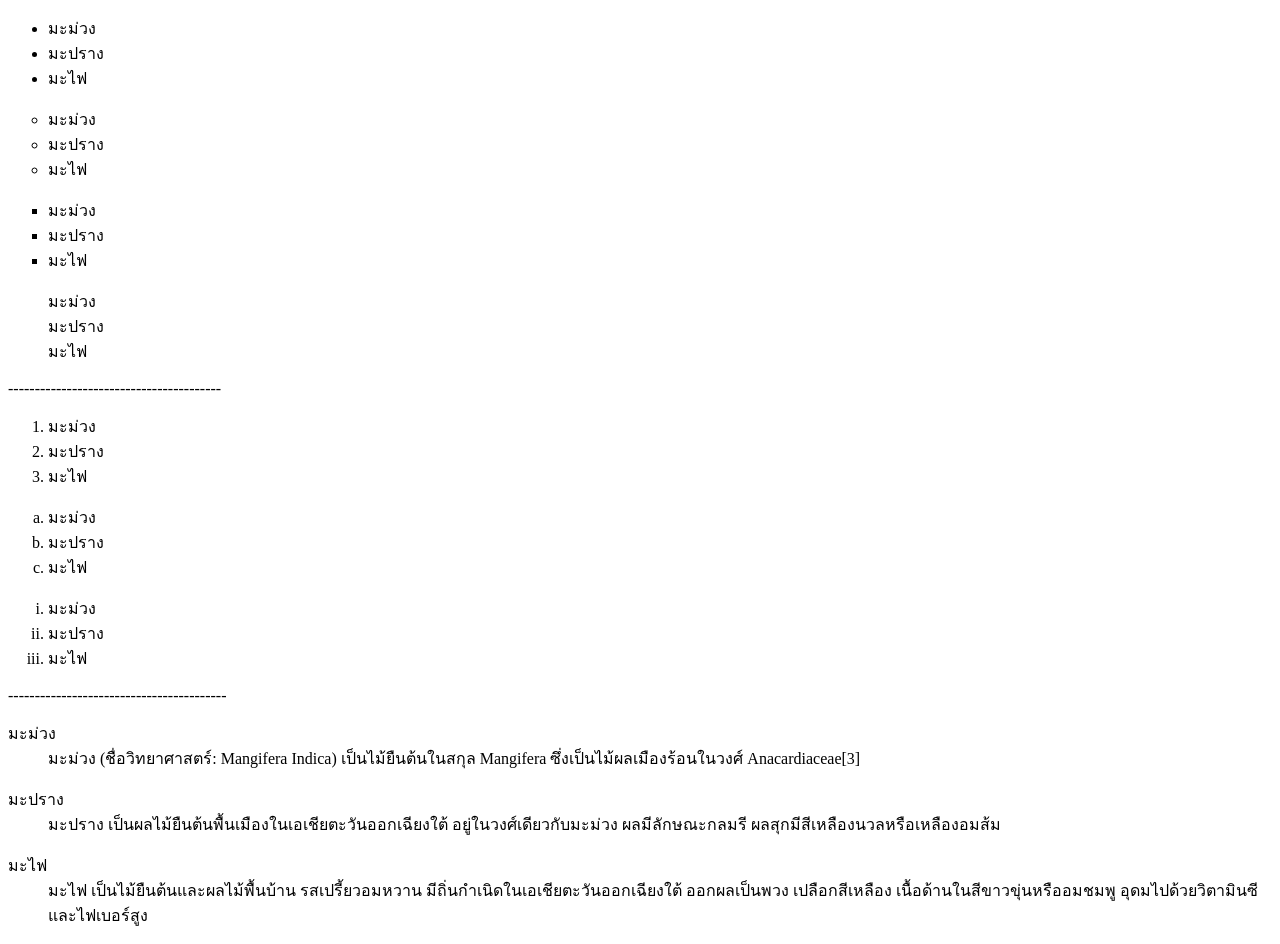
==== index.html @ 520503e7 "Rename work4-610-36.html to index.html" ====
<!DOCTYPE html>
<html>
<head>
<title>work 4 html lists</title>
<meta charset="utf-8">
</head>
<body>
<ul>
<li>มะม่วง</li>
<li>มะปราง</li>
<li>มะไฟ</li>
</ul>

<ul type="circle">
<li>มะม่วง</li>
<li>มะปราง</li>
<li>มะไฟ</li>
</ul>

<ul type="square">
<li>มะม่วง</li>
<li>มะปราง</li>
<li>มะไฟ</li>
</ul>

<ul type="none">
<li>มะม่วง</li>
<li>มะปราง</li>
<li>มะไฟ</li>
</ul>
----------------------------------------
<ol>
<li>มะม่วง</li>
<li>มะปราง</li>
<li>มะไฟ</li>
</ol>

<ol type="a">
<li>มะม่วง</li>
<li>มะปราง</li>
<li>มะไฟ</li>
</ol>

<ol type="i">
<li>มะม่วง</li>
<li>มะปราง</li>
<li>มะไฟ</li>
</ol>
-----------------------------------------
<dl>
<dt>มะม่วง</dt>
<dd>มะม่วง (ชื่อวิทยาศาสตร์: Mangifera Indica) เป็นไม้ยืนต้นในสกุล Mangifera ซึ่งเป็นไม้ผลเมืองร้อนในวงศ์ Anacardiaceae[3]</dd>
</dl>

<dl>
<dt>มะปราง</dt>
<dd>มะปราง เป็นผลไม้ยืนต้นพื้นเมืองในเอเชียตะวันออกเฉียงใต้ อยู่ในวงศ์เดียวกับมะม่วง ผลมีลักษณะกลมรี ผลสุกมีสีเหลืองนวลหรือเหลืองอมส้ม</dd>
</dl>

<dl>
<dt>มะไฟ</dt>
<dd>มะไฟ เป็นไม้ยืนต้นและผลไม้พื้นบ้าน รสเปรี้ยวอมหวาน มีถิ่นกำเนิดในเอเชียตะวันออกเฉียงใต้ ออกผลเป็นพวง เปลือกสีเหลือง เนื้อด้านในสีขาวขุ่นหรืออมชมพู อุดมไปด้วยวิตามินซีและไฟเบอร์สูง</dd>
</dl>

</body>
</html>
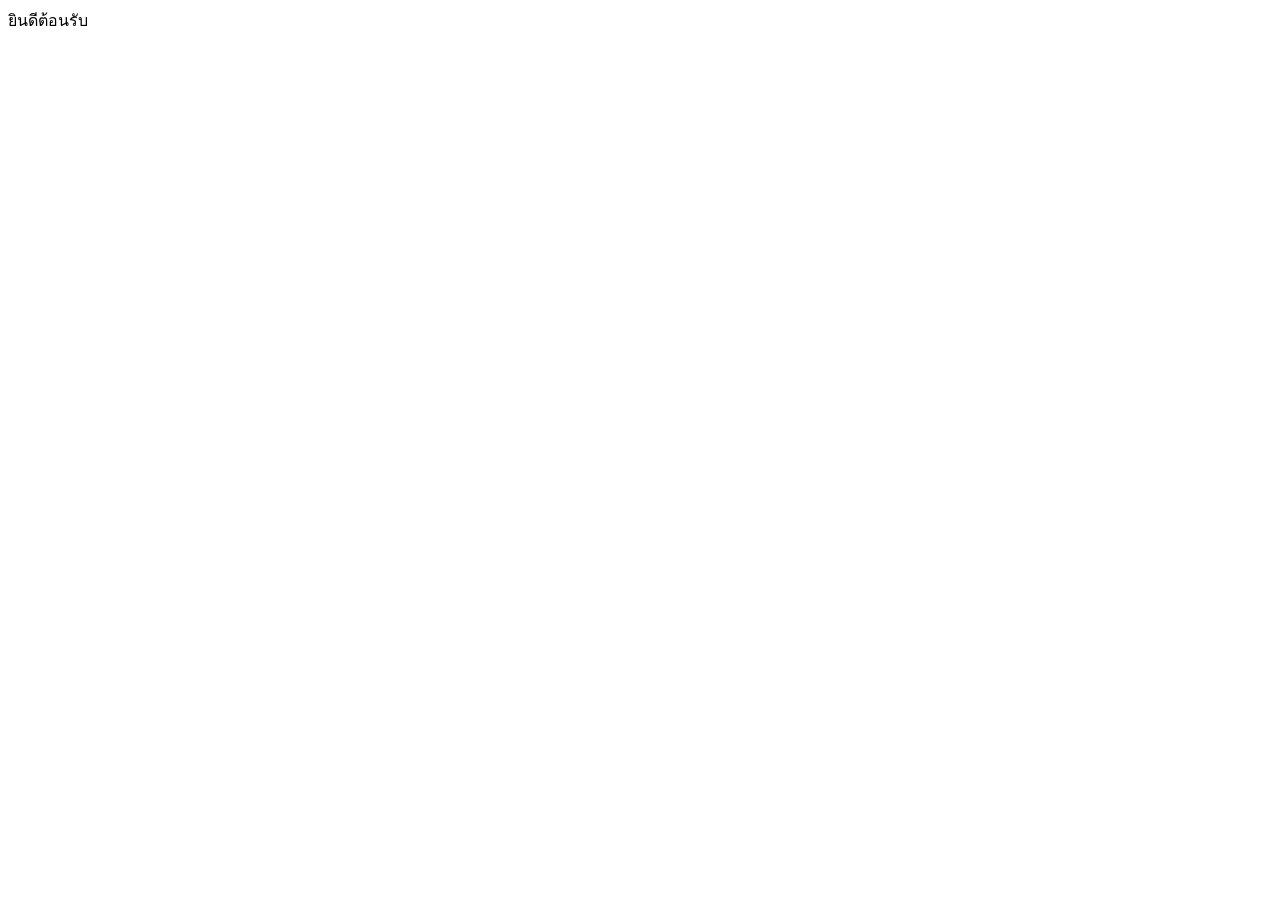
==== commit c27d4cd5: "Update index.html" ====
--- a/index.html
+++ b/index.html
@@ -1,66 +1,10 @@
 <!DOCTYPE html>
-<html>
+<html lang="th">
 <head>
-<title>work 4 html lists</title>
-<meta charset="utf-8">
+  <meta charset='utf-8'.
+    <title>ยินดีต้อนรับ</title>
 </head>
 <body>
-<ul>
-<li>มะม่วง</li>
-<li>มะปราง</li>
-<li>มะไฟ</li>
-</ul>
-
-<ul type="circle">
-<li>มะม่วง</li>
-<li>มะปราง</li>
-<li>มะไฟ</li>
-</ul>
-
-<ul type="square">
-<li>มะม่วง</li>
-<li>มะปราง</li>
-<li>มะไฟ</li>
-</ul>
-
-<ul type="none">
-<li>มะม่วง</li>
-<li>มะปราง</li>
-<li>มะไฟ</li>
-</ul>
-----------------------------------------
-<ol>
-<li>มะม่วง</li>
-<li>มะปราง</li>
-<li>มะไฟ</li>
-</ol>
-
-<ol type="a">
-<li>มะม่วง</li>
-<li>มะปราง</li>
-<li>มะไฟ</li>
-</ol>
-
-<ol type="i">
-<li>มะม่วง</li>
-<li>มะปราง</li>
-<li>มะไฟ</li>
-</ol>
------------------------------------------
-<dl>
-<dt>มะม่วง</dt>
-<dd>มะม่วง (ชื่อวิทยาศาสตร์: Mangifera Indica) เป็นไม้ยืนต้นในสกุล Mangifera ซึ่งเป็นไม้ผลเมืองร้อนในวงศ์ Anacardiaceae[3]</dd>
-</dl>
-
-<dl>
-<dt>มะปราง</dt>
-<dd>มะปราง เป็นผลไม้ยืนต้นพื้นเมืองในเอเชียตะวันออกเฉียงใต้ อยู่ในวงศ์เดียวกับมะม่วง ผลมีลักษณะกลมรี ผลสุกมีสีเหลืองนวลหรือเหลืองอมส้ม</dd>
-</dl>
-
-<dl>
-<dt>มะไฟ</dt>
-<dd>มะไฟ เป็นไม้ยืนต้นและผลไม้พื้นบ้าน รสเปรี้ยวอมหวาน มีถิ่นกำเนิดในเอเชียตะวันออกเฉียงใต้ ออกผลเป็นพวง เปลือกสีเหลือง เนื้อด้านในสีขาวขุ่นหรืออมชมพู อุดมไปด้วยวิตามินซีและไฟเบอร์สูง</dd>
-</dl>
-
+  <h1 style="color:pink; font-size:30%;>ยินดีต้อนรับเข้าสู่เว็บไซน์ของนางสาวขวัญฤดี ตุ้มเปาะ ชั้น ม.6/10 เลขที่ 36</h1>
 </body>
-</html>
+<html>
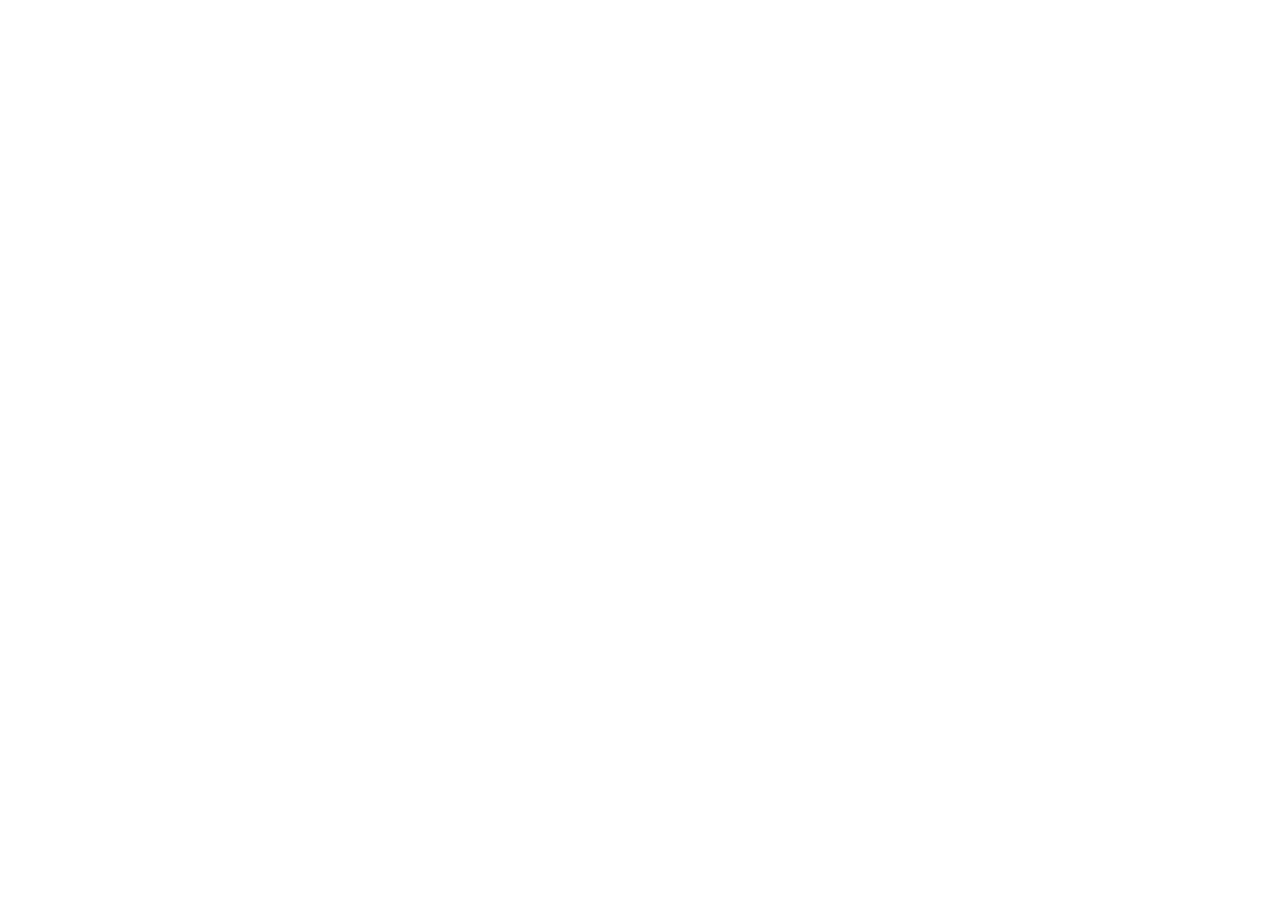
==== commit 109c7d5a: "Update index.html" ====
--- a/index.html
+++ b/index.html
@@ -1,7 +1,7 @@
 <!DOCTYPE html>
 <html lang="th">
 <head>
-  <meta charset='utf-8'.
+  <meta charset="utf-8">
     <title>ยินดีต้อนรับ</title>
 </head>
 <body>
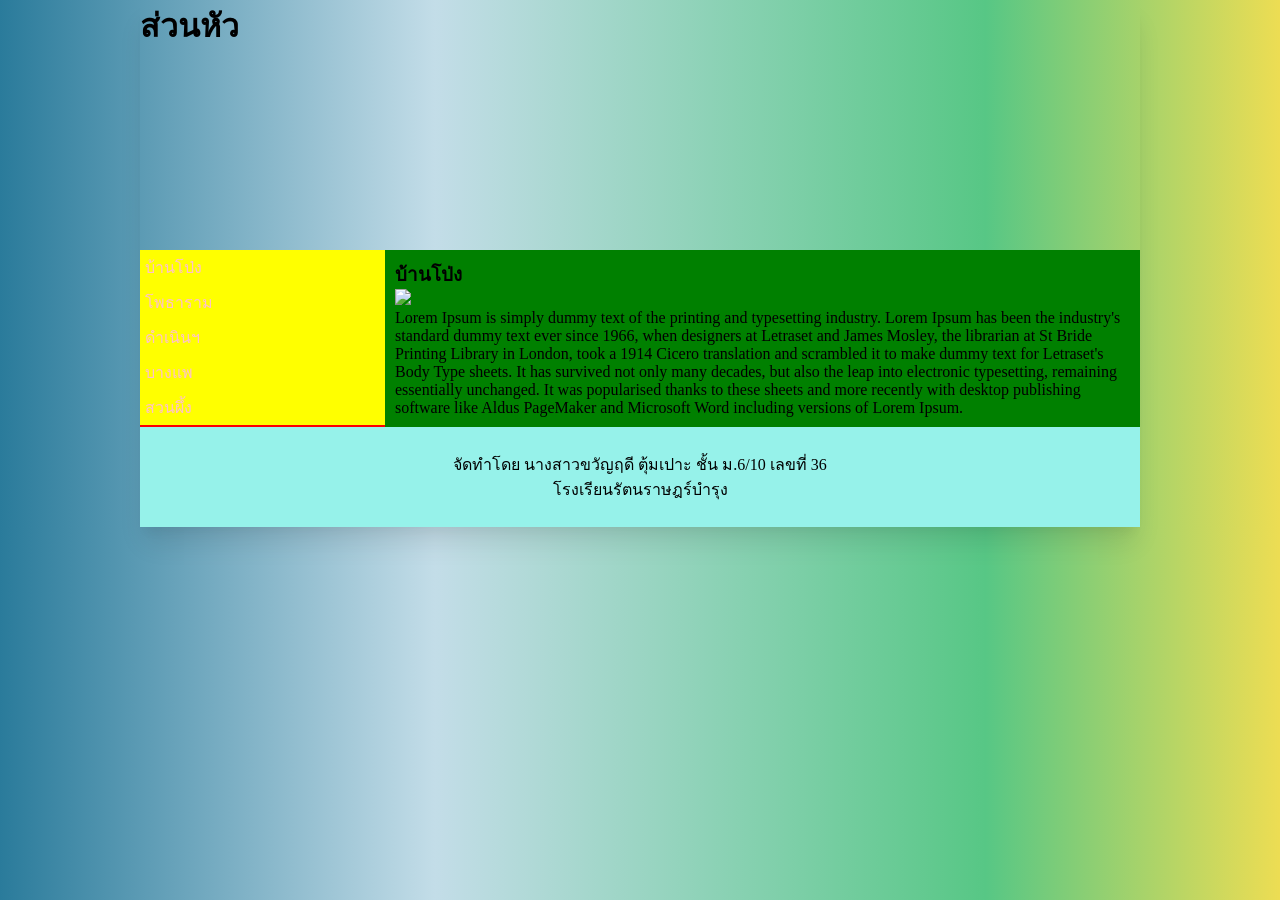
==== commit 442a6dc1: "Add files via upload" ====
--- a/index.html
+++ b/index.html
@@ -1,10 +1,38 @@
 <!DOCTYPE html>
 <html lang="th">
 <head>
-  <meta charset="utf-8">
-    <title>ยินดีต้อนรับ</title>
+<meta charset="utf-8">
+<title>บ้านโป่ง</title>
+<link rel="stylesheet" href="mystyle.css">
+
 </head>
 <body>
-  <h1 style="color:pink; font-size:30%;>ยินดีต้อนรับเข้าสู่เว็บไซน์ของนางสาวขวัญฤดี ตุ้มเปาะ ชั้น ม.6/10 เลขที่ 36</h1>
+<div class="container">
+
+<header>
+    <h1>ส่วนหัว</h1>
+</header>
+<section>
+<nav>
+    <ul style="list-style-type:none;">
+    <li><a href="index.html">บ้านโป่ง</a></li>
+    <li><a href="p2.html">โพธาราม</a></li>
+    <li><a href="p3.html">ดำเนินฯ</a></li>
+    <li><a href="p4.html">บางแพ</a></li>
+       <li><a href="p5.html">สวนผึ้ง</a></li>
+    </ul>
+</nav>
+<article>
+    <h1>บ้านโป่ง</h1>
+    <img src="images/p1.jpg" style="width:350px;">
+
+    <p>Lorem Ipsum is simply dummy text of the printing and typesetting industry. Lorem Ipsum has been the industry's standard dummy text ever since 1966, when designers at Letraset and James Mosley, the librarian at St Bride Printing Library in London, took a 1914 Cicero translation and scrambled it to make dummy text for Letraset's Body Type sheets. It has survived not only many decades, but also the leap into electronic typesetting, remaining essentially unchanged. It was popularised thanks to these sheets and more recently with desktop publishing software like Aldus PageMaker and Microsoft Word including versions of Lorem Ipsum.</p>
+</article>
+</section>
+<footer>
+<p>จัดทำโดย นางสาวขวัญฤดี ตุ้มเปาะ ชั้น ม.6/10 เลขที่ 36<br>
+โรงเรียนรัตนราษฎร์บำรุง</p>
+</footer>
+</div>
 </body>
-<html>
+</html>
--- a/mystyle.css
+++ b/mystyle.css
@@ -0,0 +1,61 @@
+body{
+background: #2A7B9B;
+background: linear-gradient(90deg,rgba(42, 123, 155, 1) 0%, rgba(195, 221, 232, 1) 34%, rgba(87, 199, 133, 1) 77%, rgba(237, 221, 83, 1) 100%);
+}
+
+*{box-sizing:border-box;
+    margin:0;
+    padding:0;
+
+}
+
+.container{
+    width:1000px;
+    margin:0 auto;
+    box-shadow: rgba(0, 0, 0, 0.1) 0px 20px 25px -5px, rgba(0, 0, 0, 0.04) 0px 10px 10px -5px;
+}
+
+header{
+    background-image:url(images/header.jpg);
+    height:250px;
+}
+section{
+    display:flex;
+}
+nav{
+    background-color:red;
+    flex:1;
+}
+article{
+    background-color:green;
+    flex:3;
+    padding:10px;
+}
+footer{
+    background-color:#96F2EA;
+    padding:25px;
+    text-align:center;
+}
+
+a:link{
+    color:pink;
+    text-decoration:none;
+    background-color:yellow;
+    display:block;
+    width:100%;
+    padding:5px;
+}
+a:visited{
+    color:blue;
+}
+a:hover{
+    color:red;
+    background-color:green;
+
+}
+a:active{
+    color:green;
+}
+
+
+</style>
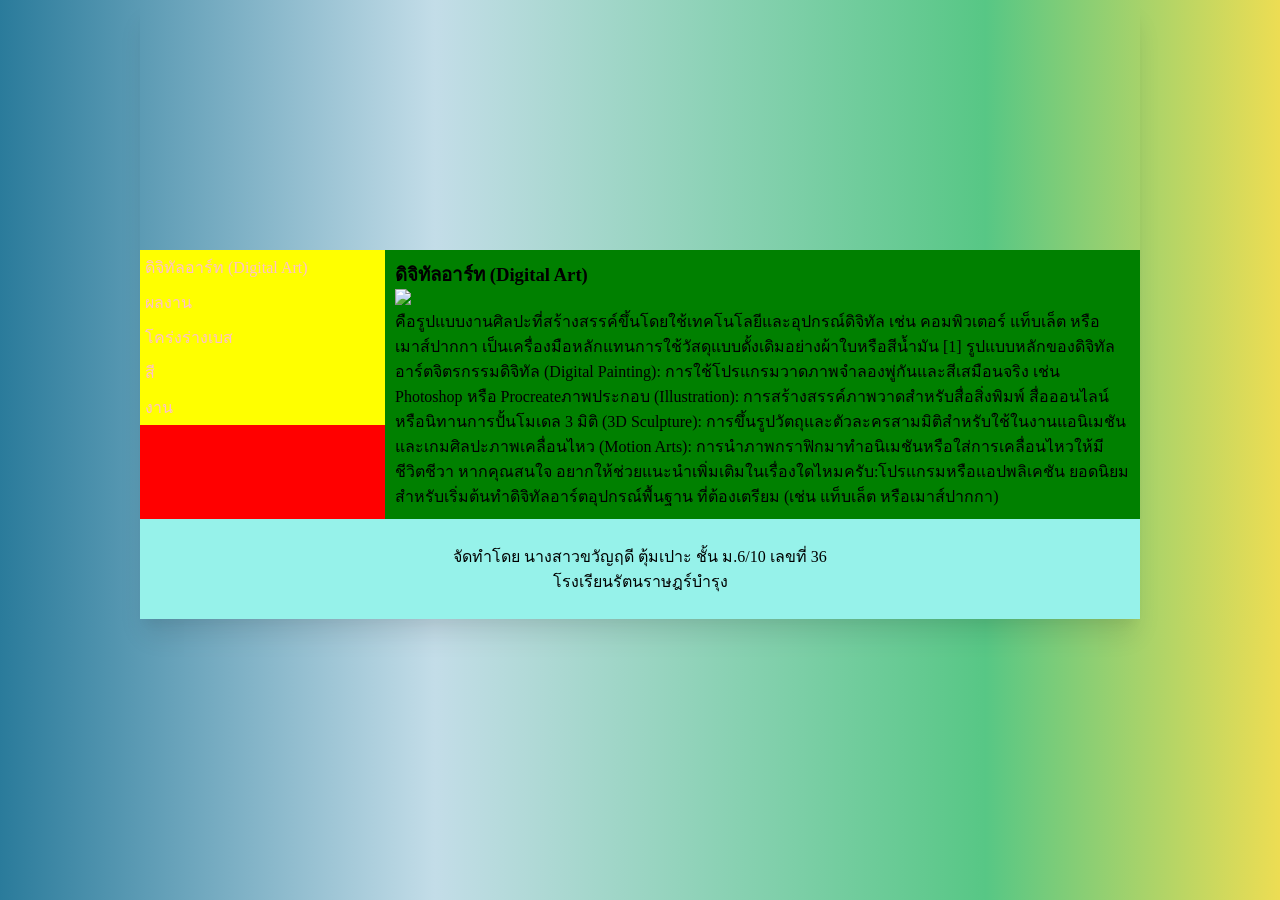
==== commit 0f22987e: "Add files via upload" ====
--- a/index.html
+++ b/index.html
@@ -2,31 +2,30 @@
 <html lang="th">
 <head>
 <meta charset="utf-8">
-<title>บ้านโป่ง</title>
+<title> ดิจิทัลอาร์ท (Digital Art) </title>
 <link rel="stylesheet" href="mystyle.css">
 
 </head>
 <body>
 <div class="container">
 
-<header>
-    <h1>ส่วนหัว</h1>
+<header>  
 </header>
 <section>
 <nav>
     <ul style="list-style-type:none;">
-    <li><a href="index.html">บ้านโป่ง</a></li>
-    <li><a href="p2.html">โพธาราม</a></li>
-    <li><a href="p3.html">ดำเนินฯ</a></li>
-    <li><a href="p4.html">บางแพ</a></li>
-       <li><a href="p5.html">สวนผึ้ง</a></li>
+    <li><a href="index.html"> ดิจิทัลอาร์ท (Digital Art) </a></li>
+    <li><a href="p2.html">ผลงาน</a></li>
+    <li><a href="p3.html">โคร่งร่างเบส</a></li>
+    <li><a href="p4.html">สี</a></li>
+       <li><a href="p5.html">งาน</a></li>
     </ul>
 </nav>
 <article>
-    <h1>บ้านโป่ง</h1>
+    <h1> ดิจิทัลอาร์ท (Digital Art) </h1>
     <img src="images/p1.jpg" style="width:350px;">
 
-    <p>Lorem Ipsum is simply dummy text of the printing and typesetting industry. Lorem Ipsum has been the industry's standard dummy text ever since 1966, when designers at Letraset and James Mosley, the librarian at St Bride Printing Library in London, took a 1914 Cicero translation and scrambled it to make dummy text for Letraset's Body Type sheets. It has survived not only many decades, but also the leap into electronic typesetting, remaining essentially unchanged. It was popularised thanks to these sheets and more recently with desktop publishing software like Aldus PageMaker and Microsoft Word including versions of Lorem Ipsum.</p>
+    <p>คือรูปแบบงานศิลปะที่สร้างสรรค์ขึ้นโดยใช้เทคโนโลยีและอุปกรณ์ดิจิทัล เช่น คอมพิวเตอร์ แท็บเล็ต หรือเมาส์ปากกา เป็นเครื่องมือหลักแทนการใช้วัสดุแบบดั้งเดิมอย่างผ้าใบหรือสีน้ำมัน [1] รูปแบบหลักของดิจิทัลอาร์ตจิตรกรรมดิจิทัล (Digital Painting): การใช้โปรแกรมวาดภาพจำลองพู่กันและสีเสมือนจริง เช่น Photoshop หรือ Procreateภาพประกอบ (Illustration): การสร้างสรรค์ภาพวาดสำหรับสื่อสิ่งพิมพ์ สื่อออนไลน์ หรือนิทานการปั้นโมเดล 3 มิติ (3D Sculpture): การขึ้นรูปวัตถุและตัวละครสามมิติสำหรับใช้ในงานแอนิเมชันและเกมศิลปะภาพเคลื่อนไหว (Motion Arts): การนำภาพกราฟิกมาทำอนิเมชันหรือใส่การเคลื่อนไหวให้มีชีวิตชีวา หากคุณสนใจ อยากให้ช่วยแนะนำเพิ่มเติมในเรื่องใดไหมครับ:โปรแกรมหรือแอปพลิเคชัน ยอดนิยมสำหรับเริ่มต้นทำดิจิทัลอาร์ตอุปกรณ์พื้นฐาน ที่ต้องเตรียม (เช่น แท็บเล็ต หรือเมาส์ปากกา)</p>
 </article>
 </section>
 <footer>
